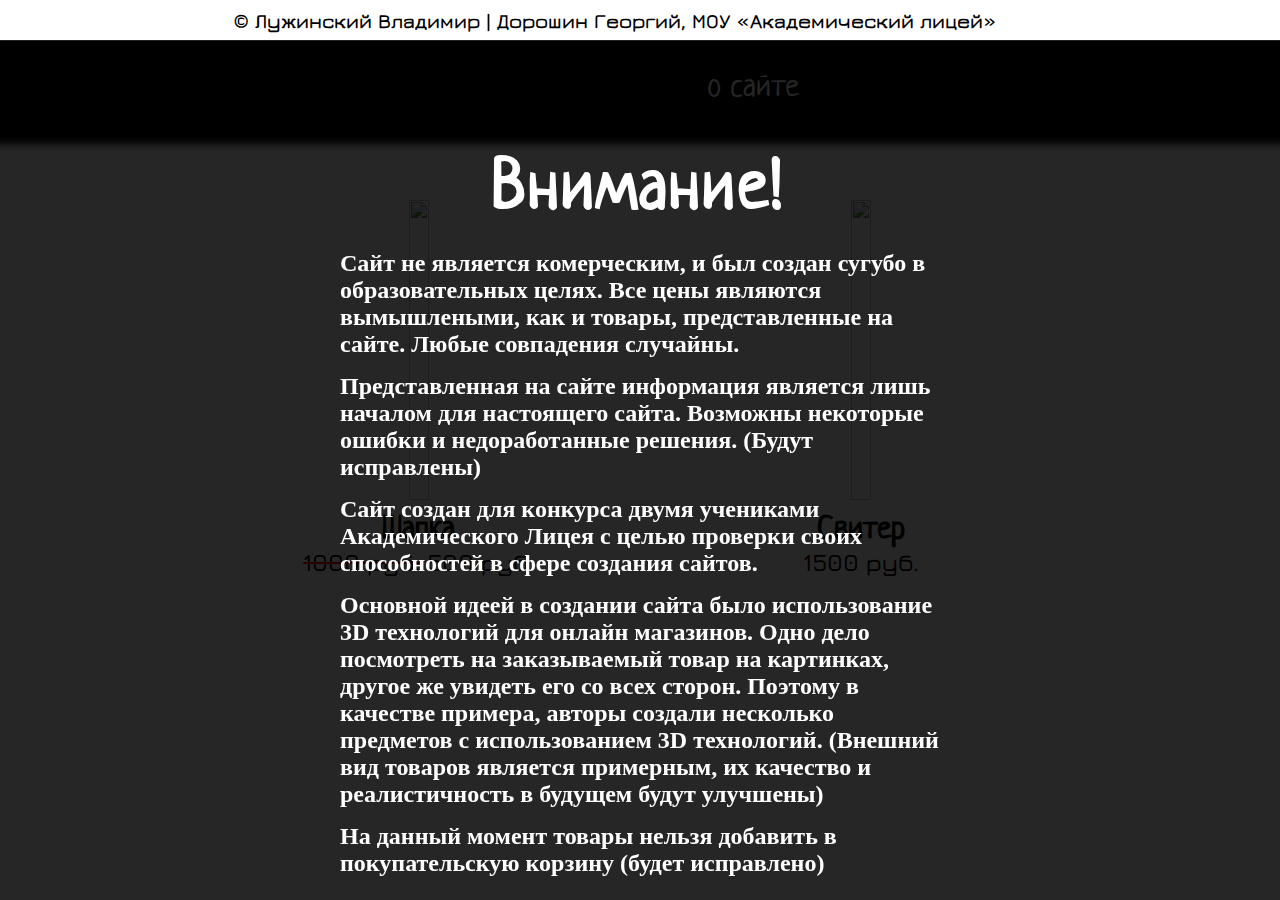
==== index.html @ 87cade0b "Add files via upload" ====
<!DOCTYPE html>
<html lang="ru" id="html">
<head>
    <meta charset="UTF-8">
    <meta http-equiv="X-UA-Compatible" content="IE=edge">
    <meta name="viewport" content="width=device-width, initial-scale=1.0">

    <link rel="icon" href="Images/Icon.ico" type="image/x-icon">

    <link rel="preconnect" href="https://fonts.googleapis.com">
    <link rel="preconnect" href="https://fonts.gstatic.com" crossorigin>
    <link href="https://fonts.googleapis.com/css2?family=Neucha&display=swap" rel="stylesheet">
    <link href="https://fonts.googleapis.com/css2?family=Jura:wght@300&display=swap" rel="stylesheet">

    <link rel="stylesheet" href="style.css">

    <title>Vovursik - Shop</title>

    <script type ="module" src="main_page_script.js"></script>
</head>
<body id ="body" style="visibility: hidden"
onload="setTimeout ('document.body.style.visibility = \'visible\'', 2)">

<div class="information" id="information">
<div class="information_center">
    <div class="information_up">
        <h1>Внимание!</h1>
        <div class="form_inline">
            <button id="information_close_button"></button>
        </div> 
    </div>
<h2><p>Сайт не является комерческим, и был создан сугубо в образовательных целях. Все цены являются вымышлеными, как и товары, представленные на сайте. Любые совпадения случайны.</p>
    <p>Представленная на сайте информация является лишь началом для настоящего сайта. Возможны некоторые ошибки и недоработанные решения. (Будут исправлены)</p>
    <p>Сайт создан для конкурса двумя учениками Академического Лицея с целью проверки своих способностей в сфере создания сайтов.</p>
    <p>Основной идеей в создании сайта было использование 3D технологий для онлайн магазинов. Одно дело посмотреть на заказываемый товар на картинках, другое же увидеть его со всех сторон. Поэтому в качестве примера, авторы создали несколько предметов с использованием 3D технологий. (Внешний вид товаров является примерным, их качество и реалистичность в будущем будут улучшены)</p>
    <p>На данный момент товары нельзя добавить в покупательскую корзину (будет исправлено)</p></h2>
</div>
</div>

<!--Верхний хедер-->
<div class="header_up">
    <div class="header_up_left">
        <div class="form_inline">
            <button id="color_button"></button>
        </div>  
    </div>

    <div class="header_up_center">
            <h4>© Лужинский Владимир | Дорошин Георгий, МОУ «Академический лицей»</h4>
    </div>

    <div class="header_up_right">
        <div class="form_inline">
            <button id="help_button"></button>
        </div>  
        <form action="https://github.com/Vovursik" class="form_inline">
            <button id="github_button"></button>
        </form>         
    </div>
</div>

<!--Нижний хедер-->
<div class="header">
    <div class="header_center">
<form action="/index.html" id="form">
    <button id="Logo"></button>
</form>

    <div class="header_section">
            <a class="site_about" href="/about.html">  
                <span class="a">о сайте</span>
                <span class="b">﹝о сайте﹞</span>
            </a>
        </div>

        <div class="header_section">
            <div id="form">
                <button id="cart_button"></button>
            </div>
    </div>
</div>
</div> 

    <div class="container" id="products">
        <div class="row">

            <form action="/product_00.html" id="form">
                <button class="product_card">
                    <div class="product_image">
                        <div class="product_open"><h2><small>🔍︎</small> просмотр</h2></div>
                        <img src="images/products/Hat.png" width="454px" height="454px" alt=""></img>
                    </div>

                    <div class="product_info" id="product_info">
                        <h1>Шапка</h1>
                        <h2><del>1000 руб.</del> 500 руб.</h2>
                    </div>
                </button>
            </form>
            <form action="/product_01.html" id="form">
                <button class="product_card">
                    <div class="product_image">
                        <div class="product_open"><h2><small>🔍︎</small> просмотр</h2></div>
                        <img src="images/Strips.png" width="454px" height="454px" alt=""></img>
                    </div>

                    <div class="product_info" id="product_info">
                        <h1>Свитер</h1>
                        <h2>1500 руб.</h2>
                    </div>
                </button>
            </form>

        </div>
    </div>

</body>
</html>
---- style.css ----
* {
	margin: 0;
	padding: 0;
}

body {
    height: 100%;
    margin: 0;
	background: url(images/Background1.png) repeat;
	background-attachment: fixed;
	background-color: white;
    background-size: cover;
}

#product_id {
	display: none;
}

#cart_button {
	all: unset;
	width: 45px;
	height: 45px;
	background: url(images/shopping_cart.png) no-repeat center;
	background-size: auto 80%;
	margin-top: 10px;
}

#cart_button:hover {
    cursor: not-allowed;
    }

#Logo {
	all: unset;
	display: inline-block;
	background: url(images/Logo.png) no-repeat center;
	background-size: auto 90%;
	width: 270px;
	height: 100%;
	margin-top: 7px;
	}
	
#Logo:hover {
	cursor: pointer;
	}

#github_button {
	all: unset;
	width: 40px;
	height: 40px;
	background: url(images/github.png) no-repeat center;
	background-size: auto 80%;
}

#github_button:hover {
	cursor: pointer;
	opacity: .7;
	}

#help_button {
	all: unset;
	width: 40px;
	height: 40px;
	background: url(images/outline_help.png) no-repeat center;
	background-size: auto 95%;
}

#help_button:hover {
	cursor: help;
	opacity: .7;
	}

#color_button {
		all: unset;
		width: 40px;
		height: 40px;
		background: url(images/outline_invert_white.png) no-repeat center;
		background-size: auto 80%;
	}
	
#color_button:hover {
		cursor: pointer;
		opacity: .7;
	}

form {
		all: unset;
		align-content: center;
		align-items: center;
		text-align: center;
		height: 100%;
}

.form_inline {
	display: inline-block;
	align-content: center;
	align-items: center;
	text-align: center;
	height: 100%;
}

canvas {
    display: block;
	margin: 0 auto;
	animation: show 1s;
	/*border: dashed 3px gainsboro;*/
}

@keyframes show {
	from {opacity: 0;} to {opacity: 1;}
	}

canvas:hover {
    cursor: grab;
}

canvas:active {
    cursor: grabbing;
}


.header_up {
	position: fixed;
	top: 0;
	display: flex;
	align-content: center;
	text-align: center;
	width: 100%;
	height: 40px;
	align-items: center;
	background-color: rgb(255, 255, 255);
	border-bottom: solid 1px gainsboro;
    z-index: 11;
}

.header_up_left {
	align-content: left;
	text-align: left;
	width: 50px;
	min-width: 50px;
	height: 100%;
	align-items: left;	
}

.header_up_center {
	overflow-x:hidden;
	display: flex;
	align-content: center;
	text-align: center;
	width: 100%;
	height: 100%;
	align-items: center;
}

.header_up_center h4 {
	flex-shrink: 0;
	font-family: 'Jura', sans-serif;
	font-weight: 700;
	font-size: 20px;	
	margin: 0 auto;
}

.header_up_right {
	align-content: right;
	text-align: right;
	width: 100px;
	min-width: 100px;
	height: 100%;
	align-items: right;	
}

.header_center {
	display: flex;
	align-items: center;
	text-align: center;
	justify-content: space-between;
	right: 0px;
    z-index: 999;
	height: 100%;
	width: 30em;
	margin: 0 auto;
}

.header {
	align-items: center;
	text-align: center;
	width: 100%;
	height: 80px;
	align-items:center;
	right: 0px;
	margin-top: 40px;
	background-color: rgba(0, 0, 0, 1);
	box-shadow: 0em 1em .5em .5em rgba(0, 0, 0, 1);
    z-index: 10;
}

.information {
	visibility: hidden;
	position: fixed;
	height: 100%;
	width: 100%;
	color: white;
	background-color: rgba(0, 0, 0, 0.85);
	text-align: center;
	align-items: center;
	align-content: center;
	z-index: 20;
}

.information_center {
	max-width: 600px;
	margin: auto;
}

.information h2 {
	text-align: left;
}

.information h2 p {
	margin-bottom: 15px;
}

.information h1 {
	letter-spacing: 2px;
	display: inline-block;
	font-family: 'Neucha', cursive;
	font-weight: 700;
	font-size: 70px;
}

.information_up {
	margin-top: 50px;
	margin-bottom: 20px;
}

#information_close_button {
	all: unset;
	margin-top: -65px;
	position: absolute;
	width: 80px;
	height: 80px;
	background: url(images/outline_close.png) no-repeat center;
	background-size: auto 100%;
}

#information_close_button:hover {
	cursor: pointer;
	opacity: .7;
}

.header_section {
	display: inline-block;
	align-content: center;
	align-items: center;
	text-align: center;
	top: 0;
	left: 0;
	font-family: 'Neucha', cursive;
	font-weight: 400;
	font-size: 32px;
	margin-top: 10px;
}

.product {
	display: flex;
	margin-top: 80px;
	width: 100%;
}

#model {
    justify-content: center;
    align-items: center;
	display: inline-block;
	width: 50%;
}

.helper {
	text-align: center;
	color: black;
	width: 100%;
	height: 0px;
	font-family: 'Neucha', cursive;
	font-weight: 400;
	font-size:max(0.5em, min(2vh, calc(100vw * 2 / 75)));
}

.sale {
	text-align: center;
	display: inline-block;
	width: 50%;
}

.sale_name {
	position: relative;
	text-align: center;
	align-items: center;
	height: 12vw;
	background: url(images/Moving.png) no-repeat center ;
	background-size: contain;
	color: whitesmoke;
	margin: 0 auto;
	margin-top: 6vw;
	margin-bottom: 6vw;
}

.sale_text {
	padding-top: 2.6vw;
	position: absolute;
	top: 0;
	right: 0;
	bottom: 0;
	left: 0;
	margin: auto;
}

.add_to_cart_text {
	position: absolute;
	width: 100%;
	top: 45%;
	left: 50%;
	transform: translate(-50%, -50%);
}

#cart_button_dark {
	all: unset;
	display: inline;
	position: relative;
	text-align: center;
	width: 28vw;
	height: 4vw;
	margin: 0 auto;
	border: solid 3px black;
	color: black;
}

#cart_button_dark:hover {
	cursor: not-allowed;
	border: solid 3px rgb(250, 40, 40);
	color: rgb(250, 40, 40);
	}

#cart_button_light {
	all: unset;
	display: none;
	position: relative;
	text-align: center;
	width: 28vw;
	height: 4vw;
	margin: 0 auto;
	border: solid 2px gainsboro;
	color: gainsboro;
}

#cart_button_light:hover {
	cursor: not-allowed;
	border: solid 2px rgb(250, 40, 40);
	color: rgb(250, 40, 40);
	}

#products {
	margin: 0 auto;
	margin-top: 80px;
	width: 90%;
}

.product_image {
	position: relative;
	display: flex;
	justify-content: center;
	text-align: center;
	align-items: center;
	margin: 0 auto;
}

.product_image img {
	height: 300px;
	width: auto;
	object-fit: cover;
}

.product_info {
	color: black;
	text-align: center;
	align-items: center;
	align-content: center;
	margin-top: 2%;
	/*border-radius: 10px;
	border: solid 2px;*/
}

.product_open {
	position: absolute;
	display: flex;
	visibility: hidden;
	justify-content: center;
	text-align: center;
	align-items: center;
	height: 50px;
	width: 100%;
	color: whitesmoke;
	background-color: black;
	opacity: 0.75;
	flex-shrink: 0;
}

.product_open h2 {
	position: absolute;
	flex-shrink: 0;
	font-family: 'Neucha', cursive;
	font-weight: 700;
	padding-bottom: 2px;
}

.product_card {
	all: unset;
	display: inline-block;
	width: 300px;
	margin: auto 6%;
	margin-bottom: 2%;
}

.product_card:hover {
	cursor: pointer;
}

.product_card:hover .product_info {
	text-decoration: underline;
}

.product_card:hover .product_open {
	visibility: visible;
}

.row {
	text-align: center;
	align-content: center;
}

.creators {
	width: 500px;
	margin: 0 auto;
	margin-top: 80px;
	margin-bottom: 20px;
	text-align: center;
	align-items: center;
}

.making h1 {
	font-family: 'Jura', cursive;
	font-weight: 800;
	font-size: 50px;
	letter-spacing: 4px;
	color: rgb(250, 40, 40);
	padding-bottom: 15px;
	margin-bottom: 20px;
	border-bottom: solid 2px;
}

.making h2 {
	font-family: 'Neucha', cursive;
	font-weight: 600;
	font-size: 20px;
	letter-spacing: 1px;
	color: black;
}

.making h2 p {
	margin-bottom: 10px;
}

.site_about {
	color: whitesmoke;
	text-decoration: none;
}

.site_about:hover .a {
	display: none;
  }
  .site_about .b {
	display: none;
	color: rgb(250, 40, 40);
  }
  .site_about:hover .b {
	display: inline;
  }

del {
	text-decoration: line-through;
	text-decoration-color: red;
}

.product_info h1 {
	font-family: 'Neucha', cursive;
	font-weight: 700;	
}

.product_info h2 {
	font-family: 'Jura', sans-serif;
	font-weight: 600;	
	margin-bottom: 10px;
}

.sale_text h2 {
	font-family: 'Neucha', cursive;
	font-weight: 700;
    font-size: 3.2vw;
    line-height: 3.2vw;
	margin-bottom: 1vw;
}

.sale_text h3 {
	font-family: 'Jura', sans-serif;
	font-weight: 400;
    font-size: 2.2vw;
    line-height: 2.2vw;
}

.add_to_cart_text h4 {
	font-family: 'Jura', sans-serif;
	font-weight: 600;
    font-size: 1.9vw;
    line-height: 1.9vw;
}
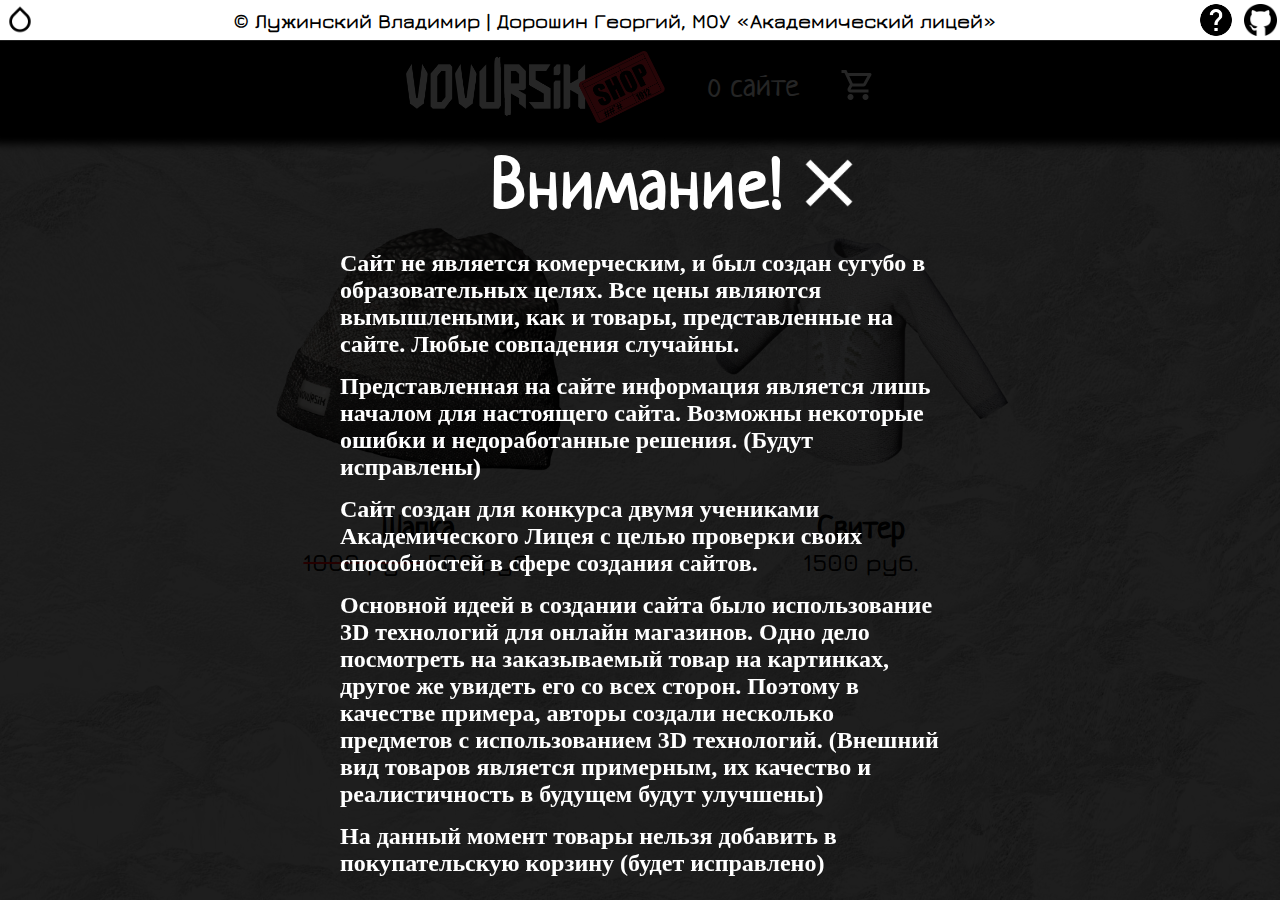
==== commit 435d207b: "Update index.html" ====
--- a/index.html
+++ b/index.html
@@ -101,7 +101,7 @@
                 <button class="product_card">
                     <div class="product_image">
                         <div class="product_open"><h2><small>🔍︎</small> просмотр</h2></div>
-                        <img src="images/Strips.png" width="454px" height="454px" alt=""></img>
+                        <img src="images/products/Sweater.png" width="454px" height="454px" alt=""></img>
                     </div>
 
                     <div class="product_info" id="product_info">
@@ -115,4 +115,4 @@
     </div>
 
 </body>
-</html>+</html>
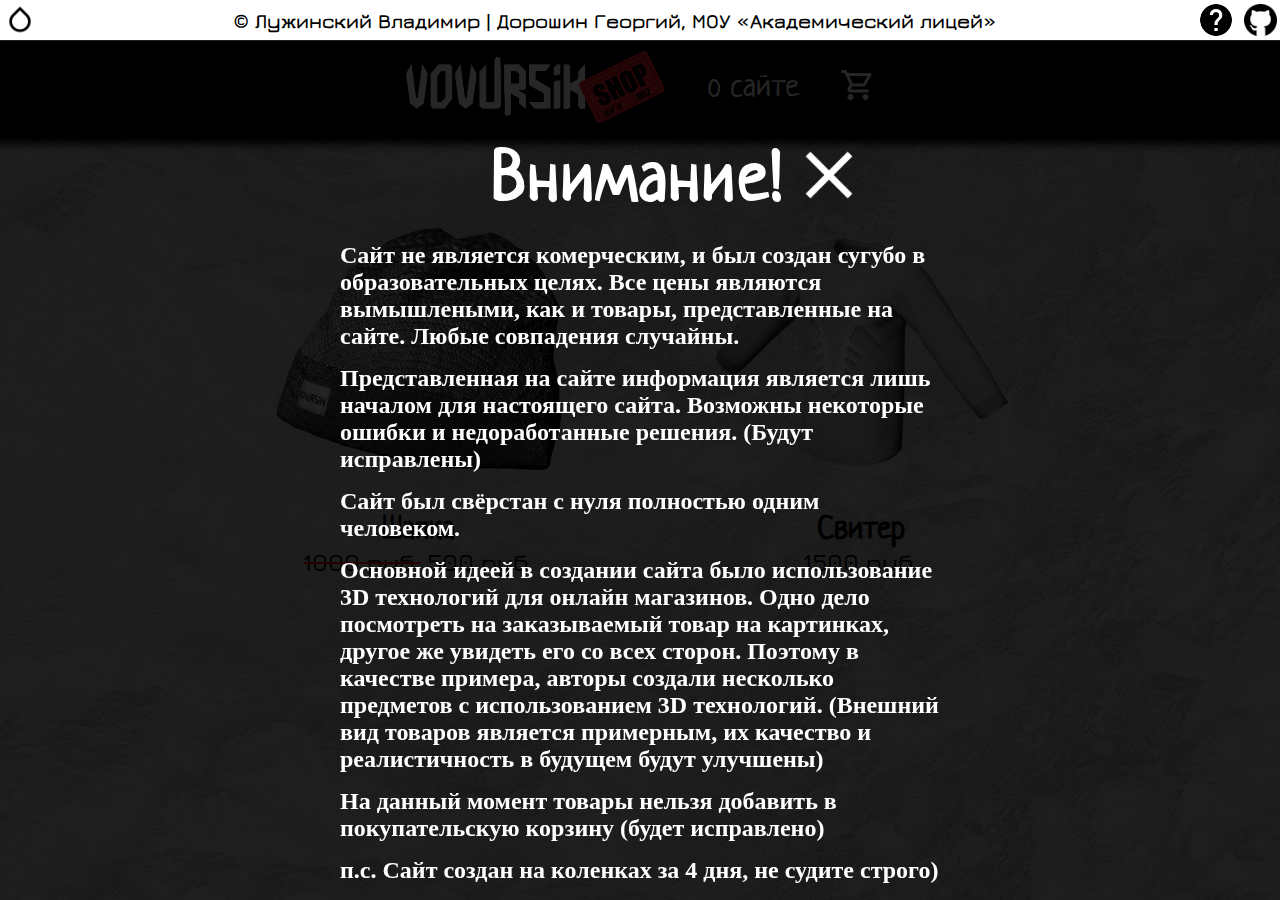
==== commit e08423c4: "Add files via upload" ====
--- a/index.html
+++ b/index.html
@@ -16,7 +16,8 @@
 
     <title>Vovursik - Shop</title>
 
-    <script type ="module" src="main_page_script.js"></script>
+    <script type ="module" src="theme_changer.js"></script>
+    <script type ="module" src="information.js"></script>
 </head>
 <body id ="body" style="visibility: hidden"
 onload="setTimeout ('document.body.style.visibility = \'visible\'', 2)">
@@ -31,9 +32,10 @@
     </div>
 <h2><p>Сайт не является комерческим, и был создан сугубо в образовательных целях. Все цены являются вымышлеными, как и товары, представленные на сайте. Любые совпадения случайны.</p>
     <p>Представленная на сайте информация является лишь началом для настоящего сайта. Возможны некоторые ошибки и недоработанные решения. (Будут исправлены)</p>
-    <p>Сайт создан для конкурса двумя учениками Академического Лицея с целью проверки своих способностей в сфере создания сайтов.</p>
+    <p>Сайт был свёрстан с нуля полностью одним человеком.</p>
     <p>Основной идеей в создании сайта было использование 3D технологий для онлайн магазинов. Одно дело посмотреть на заказываемый товар на картинках, другое же увидеть его со всех сторон. Поэтому в качестве примера, авторы создали несколько предметов с использованием 3D технологий. (Внешний вид товаров является примерным, их качество и реалистичность в будущем будут улучшены)</p>
-    <p>На данный момент товары нельзя добавить в покупательскую корзину (будет исправлено)</p></h2>
+    <p>На данный момент товары нельзя добавить в покупательскую корзину (будет исправлено)</p>
+    <p>п.с. Сайт создан на коленках за 4 дня, не судите строго)</p></h2>
 </div>
 </div>
 
@@ -115,4 +117,4 @@
     </div>
 
 </body>
-</html>
+</html>--- a/style.css
+++ b/style.css
@@ -124,7 +124,7 @@
 	display: flex;
 	align-content: center;
 	text-align: center;
-	width: 100%;
+	width: 100vw;
 	height: 40px;
 	align-items: center;
 	background-color: rgb(255, 255, 255);
@@ -267,10 +267,41 @@
 }
 
 #model {
+	position: relative;
     justify-content: center;
     align-items: center;
 	display: inline-block;
 	width: 50%;
+}
+
+.loading {
+	position: absolute;
+	display: flex;
+	text-align: center;
+	align-items: center;
+	align-content: center;
+	justify-content: center;
+	width: 100%;
+	height: 100%;
+}
+
+.loading_image {
+	position: relative;
+	width: 150px;
+	height: 150px;
+	background: url(images/outline_cached.png) no-repeat center;
+	background-size: auto 100%;
+	transition: all;
+	animation-name: load_rotate;
+	animation-duration: 1.5s;
+	animation-timing-function: linear;
+	animation-iteration-count: infinite;
+}
+
+@keyframes load_rotate {
+	100%{
+		transform: rotate(-360deg);
+	}
 }
 
 .helper {
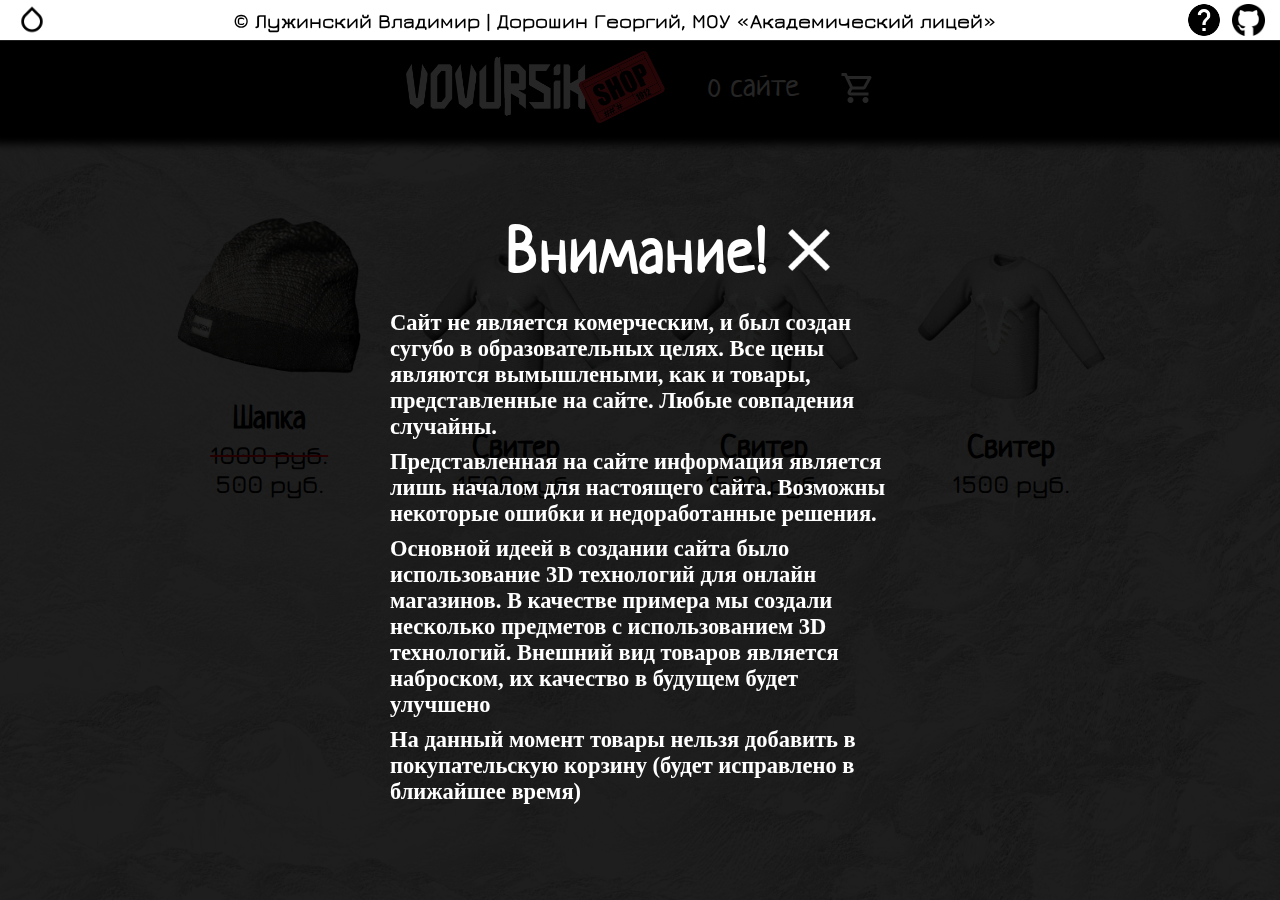
==== commit 0c51c697: "Add files via upload" ====
--- a/index.html
+++ b/index.html
@@ -12,7 +12,8 @@
     <link href="https://fonts.googleapis.com/css2?family=Neucha&display=swap" rel="stylesheet">
     <link href="https://fonts.googleapis.com/css2?family=Jura:wght@300&display=swap" rel="stylesheet">
 
-    <link rel="stylesheet" href="style.css">
+    <link rel="stylesheet" href="style.css" type="text/css">
+    <link rel="stylesheet" href="media-querise.css" type="text/css">
 
     <title>Vovursik - Shop</title>
 
@@ -31,11 +32,9 @@
         </div> 
     </div>
 <h2><p>Сайт не является комерческим, и был создан сугубо в образовательных целях. Все цены являются вымышлеными, как и товары, представленные на сайте. Любые совпадения случайны.</p>
-    <p>Представленная на сайте информация является лишь началом для настоящего сайта. Возможны некоторые ошибки и недоработанные решения. (Будут исправлены)</p>
-    <p>Сайт был свёрстан с нуля полностью одним человеком.</p>
-    <p>Основной идеей в создании сайта было использование 3D технологий для онлайн магазинов. Одно дело посмотреть на заказываемый товар на картинках, другое же увидеть его со всех сторон. Поэтому в качестве примера, авторы создали несколько предметов с использованием 3D технологий. (Внешний вид товаров является примерным, их качество и реалистичность в будущем будут улучшены)</p>
-    <p>На данный момент товары нельзя добавить в покупательскую корзину (будет исправлено)</p>
-    <p>п.с. Сайт создан на коленках за 4 дня, не судите строго)</p></h2>
+    <p>Представленная на сайте информация является лишь началом для настоящего сайта. Возможны некоторые ошибки и недоработанные решения.</p>
+    <p>Основной идеей в создании сайта было использование 3D технологий для онлайн магазинов. В качестве примера мы создали несколько предметов с использованием 3D технологий. Внешний вид товаров является наброском, их качество в будущем будет улучшено</p>
+    <p>На данный момент товары нельзя добавить в покупательскую корзину (будет исправлено в ближайшее время)</p></h2>
 </div>
 </div>
 
@@ -64,7 +63,7 @@
 <!--Нижний хедер-->
 <div class="header">
     <div class="header_center">
-<form action="/index.html" id="form">
+<form action="/index.html">
     <button id="Logo"></button>
 </form>
 
@@ -76,7 +75,7 @@
         </div>
 
         <div class="header_section">
-            <div id="form">
+            <div>
                 <button id="cart_button"></button>
             </div>
     </div>
@@ -95,7 +94,33 @@
 
                     <div class="product_info" id="product_info">
                         <h1>Шапка</h1>
-                        <h2><del>1000 руб.</del> 500 руб.</h2>
+                        <h2><del>1000&nbsp;руб.</del> 500&nbsp;руб.</h2>
+                    </div>
+                </button>
+            </form>
+            <form action="/product_01.html" id="form">
+                <button class="product_card">
+                    <div class="product_image">
+                        <div class="product_open"><h2><small>🔍︎</small> просмотр</h2></div>
+                        <img src="images/products/Sweater.png" width="454px" height="454px" alt=""></img>
+                    </div>
+
+                    <div class="product_info" id="product_info">
+                        <h1>Свитер</h1>
+                        <h2>1500 руб.</h2>
+                    </div>
+                </button>
+            </form>
+            <form action="/product_01.html" id="form">
+                <button class="product_card">
+                    <div class="product_image">
+                        <div class="product_open"><h2><small>🔍︎</small> просмотр</h2></div>
+                        <img src="images/products/Sweater.png" width="454px" height="454px" alt=""></img>
+                    </div>
+
+                    <div class="product_info" id="product_info">
+                        <h1>Свитер</h1>
+                        <h2>1500 руб.</h2>
                     </div>
                 </button>
             </form>
--- a/style.css
+++ b/style.css
@@ -120,15 +120,16 @@
 
 .header_up {
 	position: fixed;
-	top: 0;
-	display: flex;
-	align-content: center;
-	text-align: center;
-	width: 100vw;
+	display: flex;
+	width: 100%;
 	height: 40px;
-	align-items: center;
 	background-color: rgb(255, 255, 255);
 	border-bottom: solid 1px gainsboro;
+	top: 0;
+	text-align: center;
+	align-items: center;
+	align-content: center;
+	justify-content: center;
     z-index: 11;
 }
 
@@ -139,16 +140,20 @@
 	min-width: 50px;
 	height: 100%;
 	align-items: left;	
+	margin-left: 12px;
 }
 
 .header_up_center {
 	overflow-x:hidden;
-	display: flex;
-	align-content: center;
-	text-align: center;
-	width: 100%;
-	height: 100%;
-	align-items: center;
+	position: relative;
+	display: flex;
+	align-content: center;
+	text-align: center;
+	width: 100%;
+	height: 100%;
+	align-items: center;
+	right: 0;
+	left: 0;
 }
 
 .header_up_center h4 {
@@ -165,7 +170,9 @@
 	width: 100px;
 	min-width: 100px;
 	height: 100%;
-	align-items: right;	
+	align-items: right;
+	margin: 0 0 0 auto;
+	margin-right: 12px;
 }
 
 .header_center {
@@ -176,7 +183,8 @@
 	right: 0px;
     z-index: 999;
 	height: 100%;
-	width: 30em;
+	max-width: 30em;
+	width: auto;
 	margin: 0 auto;
 }
 
@@ -184,6 +192,7 @@
 	align-items: center;
 	text-align: center;
 	width: 100%;
+	max-height: 80px;
 	height: 80px;
 	align-items:center;
 	right: 0px;
@@ -207,37 +216,38 @@
 }
 
 .information_center {
-	max-width: 600px;
+	max-width: 500px;
 	margin: auto;
 }
 
 .information h2 {
 	text-align: left;
+	font-size: 2.5vh;
 }
 
 .information h2 p {
-	margin-bottom: 15px;
+	margin-bottom: 1vh;
 }
 
 .information h1 {
-	letter-spacing: 2px;
+	letter-spacing: 0.2vh;
 	display: inline-block;
 	font-family: 'Neucha', cursive;
 	font-weight: 700;
-	font-size: 70px;
+	font-size: 7vh;
 }
 
 .information_up {
-	margin-top: 50px;
-	margin-bottom: 20px;
+	margin-top: 5vh;
+	margin-bottom: 2vh;
 }
 
 #information_close_button {
 	all: unset;
-	margin-top: -65px;
+	margin-top: -6.5vh;
 	position: absolute;
-	width: 80px;
-	height: 80px;
+	width: 8vh;
+	height: 8vh;
 	background: url(images/outline_close.png) no-repeat center;
 	background-size: auto 100%;
 }
@@ -254,16 +264,15 @@
 	text-align: center;
 	top: 0;
 	left: 0;
-	font-family: 'Neucha', cursive;
-	font-weight: 400;
-	font-size: 32px;
 	margin-top: 10px;
 }
 
 .product {
 	display: flex;
+	margin: 0 auto;
 	margin-top: 80px;
 	width: 100%;
+	max-width: 1800px;
 }
 
 #model {
@@ -311,7 +320,21 @@
 	height: 0px;
 	font-family: 'Neucha', cursive;
 	font-weight: 400;
-	font-size:max(0.5em, min(2vh, calc(100vw * 2 / 75)));
+	font-size:1.5vw;
+}
+
+#helper_click {
+	width: 5vw; 
+	height: 5vw;
+	max-width: 70px;
+	max-height: 70px;
+}
+
+#helper_scroll {
+	width: 5vw; 
+	height: 5vw;
+	max-width: 70px;
+	max-height: 70px;
 }
 
 .sale {
@@ -325,6 +348,8 @@
 	text-align: center;
 	align-items: center;
 	height: 12vw;
+	width: auto;
+	max-height: 231px;
 	background: url(images/Moving.png) no-repeat center ;
 	background-size: contain;
 	color: whitesmoke;
@@ -340,7 +365,26 @@
 	right: 0;
 	bottom: 0;
 	left: 0;
-	margin: auto;
+	margin: 0 auto;
+}
+
+.sale_text h2 {
+	all: unset;
+	display: block;
+	font-family: 'Neucha', cursive;
+	font-weight: 700;
+    font-size: 3.2vw;
+    line-height: 3.2vw;
+	margin-bottom: 1vw;
+}
+
+.sale_text h3 {
+	all: unset;
+	display: block;
+	font-family: 'Jura', sans-serif;
+	font-weight: 400;
+    font-size: 2.2vw;
+    line-height: 2.2vw;
 }
 
 .add_to_cart_text {
@@ -349,6 +393,13 @@
 	top: 45%;
 	left: 50%;
 	transform: translate(-50%, -50%);
+}
+
+.add_to_cart_text h4 {
+	font-family: 'Jura', sans-serif;
+	font-weight: 600;
+    font-size: 1.9vw;
+    line-height: 1.9vw;
 }
 
 #cart_button_dark {
@@ -390,7 +441,8 @@
 #products {
 	margin: 0 auto;
 	margin-top: 80px;
-	width: 90%;
+	width: auto;
+	max-width: 1400px;
 }
 
 .product_image {
@@ -403,8 +455,8 @@
 }
 
 .product_image img {
-	height: 300px;
-	width: auto;
+	height: auto;
+	width: 15vw;
 	object-fit: cover;
 }
 
@@ -418,6 +470,19 @@
 	border: solid 2px;*/
 }
 
+.product_info h1 {
+	font-family: 'Neucha', cursive;
+	font-weight: 700;	
+}
+
+.product_info h2 {
+	font-family: 'Jura', sans-serif;
+	font-weight: 600;	
+	font-size: 25px;
+	margin-top: 2px;
+	margin-bottom: 10px;
+}
+
 .product_open {
 	position: absolute;
 	display: flex;
@@ -425,7 +490,7 @@
 	justify-content: center;
 	text-align: center;
 	align-items: center;
-	height: 50px;
+	height: 45px;
 	width: 100%;
 	color: whitesmoke;
 	background-color: black;
@@ -444,8 +509,8 @@
 .product_card {
 	all: unset;
 	display: inline-block;
-	width: 300px;
-	margin: auto 6%;
+	width: 15vw;
+	margin: auto 2%;
 	margin-bottom: 2%;
 }
 
@@ -500,6 +565,9 @@
 
 .site_about {
 	color: whitesmoke;
+	font-family: 'Neucha', cursive;
+	font-weight: 400;
+	font-size: 32px;
 	text-decoration: none;
 }
 
@@ -517,37 +585,4 @@
 del {
 	text-decoration: line-through;
 	text-decoration-color: red;
-}
-
-.product_info h1 {
-	font-family: 'Neucha', cursive;
-	font-weight: 700;	
-}
-
-.product_info h2 {
-	font-family: 'Jura', sans-serif;
-	font-weight: 600;	
-	margin-bottom: 10px;
-}
-
-.sale_text h2 {
-	font-family: 'Neucha', cursive;
-	font-weight: 700;
-    font-size: 3.2vw;
-    line-height: 3.2vw;
-	margin-bottom: 1vw;
-}
-
-.sale_text h3 {
-	font-family: 'Jura', sans-serif;
-	font-weight: 400;
-    font-size: 2.2vw;
-    line-height: 2.2vw;
-}
-
-.add_to_cart_text h4 {
-	font-family: 'Jura', sans-serif;
-	font-weight: 600;
-    font-size: 1.9vw;
-    line-height: 1.9vw;
 }--- a/media-querise.css
+++ b/media-querise.css
@@ -0,0 +1,159 @@
+@media only screen and (max-width: 768px) {
+    .product_card {
+        width: 40vw;
+    }
+
+    .product_image img {
+        width: 40vw;
+    }
+    .helper {
+        font-size:4vw;
+    }
+    #helper_click {
+        width: 10vw; 
+        height: 10vw;
+    }
+    
+    #helper_scroll {
+        width: 10vw; 
+        height: 10vw;
+    }
+    .sale_name {
+        height: 31vw;
+        margin-top: 6vw;
+        margin-bottom: 6vw;
+    }
+    .sale_text {
+        padding-top: 6.8vw;
+    }
+    .sale_text h2 {
+        font-size: 8.7vw;
+        line-height: 8.7vw;
+        margin-bottom: 2.6vw;
+    }
+    .sale_text h3 {
+        font-size: 5.8vw;
+        line-height: 5.8vw;
+    }
+    #cart_button_light {
+        width: 72.5vw;
+        height: 10.4vw;
+    }
+    #cart_button_dark {
+        width: 72.5vw;
+        height: 10.4vw;
+    }
+    .add_to_cart_text h4 {
+        font-size: 4.9vw;
+        line-height: 4.9vw;
+    }
+}
+
+@media only screen and (max-width: 600px) {   
+    .creators {
+        width: 83vw;
+    }
+    
+    .making h1 {
+        font-size: 8.3vw;
+        letter-spacing: 0.6vw;
+        padding-bottom: 2.7vw;
+        margin-bottom: 3.4vw;
+    }
+    
+    .making h2 {
+        font-size: 3.4vw;
+        letter-spacing: 0.16vw;
+    }
+    
+    .making h2 p {
+        margin-bottom: 1.7vw;
+    }
+
+
+
+    .information h2 {
+        text-align: left;
+        font-size: 4vw;
+    }
+    
+    .information h2 p {
+        margin-bottom: 2vw;
+    }
+    
+    .information h1 {
+        letter-spacing: 0.5vw;
+        display: inline-block;
+        font-family: 'Neucha', cursive;
+        font-weight: 700;
+        font-size: 12.6vw;
+    }
+    
+    .information_up {
+        margin-top: 9vw;
+        margin-bottom: 3.9vw;
+    }
+    
+    #information_close_button {
+        all: unset;
+        margin-top: -11.7vw;
+        position: absolute;
+        width: 14vw;
+        height: 14vw;
+        background: url(images/outline_close.png) no-repeat center;
+        background-size: auto 100%;
+    }
+}
+
+@media only screen and (max-width: 500px) {
+    #cart_button {
+        width: 9vw;
+        height: 9vw;
+    }
+    .header {
+        height: 15.7vw;  
+    }
+    #Logo {
+        width: 55vw;
+        }
+    .site_about {
+            font-size: 6.5vw;
+        }    
+}
+
+/*  MIN  */
+
+@media only screen and (min-width: 1920px) {
+    .helper {
+        font-size:28px;
+    }
+    .sale_name {
+        height: 234px;
+        margin-top: 115px;
+        margin-bottom: 115px;
+    }
+    .sale_text {
+        padding-top: 50px;
+    }
+    .sale_text h2 {
+        font-size: 63px;
+        line-height: 63px;
+        margin-bottom: 19px;
+    }
+    .sale_text h3 {
+        font-size: 42.5px;
+        line-height: 42.5px;
+    }
+    #cart_button_light {
+        width: 541.5px;
+        height: 77px;
+    }
+    #cart_button_dark {
+        width: 541.5px;
+        height: 77px;
+    }
+    .add_to_cart_text h4 {
+        font-size: 36.5px;
+        line-height: 36.5px;
+    }
+}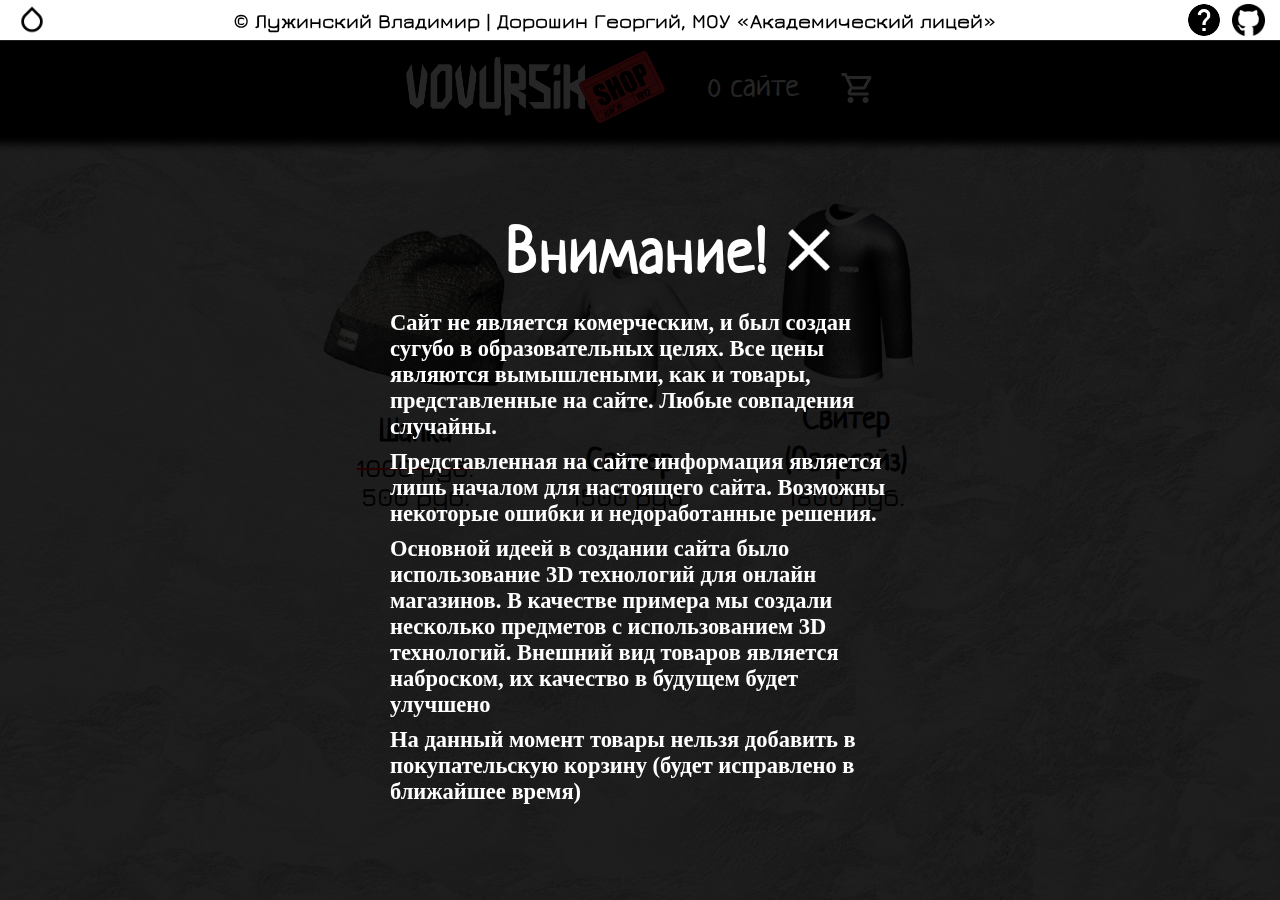
==== commit 34ace57b: "Add files via upload" ====
--- a/index.html
+++ b/index.html
@@ -98,11 +98,11 @@
                     </div>
                 </button>
             </form>
-            <form action="/product_01.html" id="form">
+            <form action="/product_02.html" id="form">
                 <button class="product_card">
                     <div class="product_image">
                         <div class="product_open"><h2><small>🔍︎</small> просмотр</h2></div>
-                        <img src="images/products/Sweater.png" width="454px" height="454px" alt=""></img>
+                        <img src="images/products/Sweater2.png" width="454px" height="454px" alt=""></img>
                     </div>
 
                     <div class="product_info" id="product_info">
@@ -119,21 +119,8 @@
                     </div>
 
                     <div class="product_info" id="product_info">
-                        <h1>Свитер</h1>
-                        <h2>1500 руб.</h2>
-                    </div>
-                </button>
-            </form>
-            <form action="/product_01.html" id="form">
-                <button class="product_card">
-                    <div class="product_image">
-                        <div class="product_open"><h2><small>🔍︎</small> просмотр</h2></div>
-                        <img src="images/products/Sweater.png" width="454px" height="454px" alt=""></img>
-                    </div>
-
-                    <div class="product_info" id="product_info">
-                        <h1>Свитер</h1>
-                        <h2>1500 руб.</h2>
+                        <h1>Свитер (Оверсайз)</h1>
+                        <h2>1800 руб.</h2>
                     </div>
                 </button>
             </form>
--- a/style.css
+++ b/style.css
@@ -442,7 +442,7 @@
 	margin: 0 auto;
 	margin-top: 80px;
 	width: auto;
-	max-width: 1400px;
+	max-width: 1700px;
 }
 
 .product_image {
@@ -457,6 +457,7 @@
 .product_image img {
 	height: auto;
 	width: 15vw;
+	max-width: 288px;
 	object-fit: cover;
 }
 
@@ -510,8 +511,9 @@
 	all: unset;
 	display: inline-block;
 	width: 15vw;
-	margin: auto 2%;
-	margin-bottom: 2%;
+	max-width: 348px;
+	margin-right: 1.5vw;
+	margin-bottom: 1.5vw;
 }
 
 .product_card:hover {
--- a/media-querise.css
+++ b/media-querise.css
@@ -156,4 +156,8 @@
         font-size: 36.5px;
         line-height: 36.5px;
     }
+    .product_card {
+        margin: auto 15px;
+        margin-bottom: 28px;
+    }
 }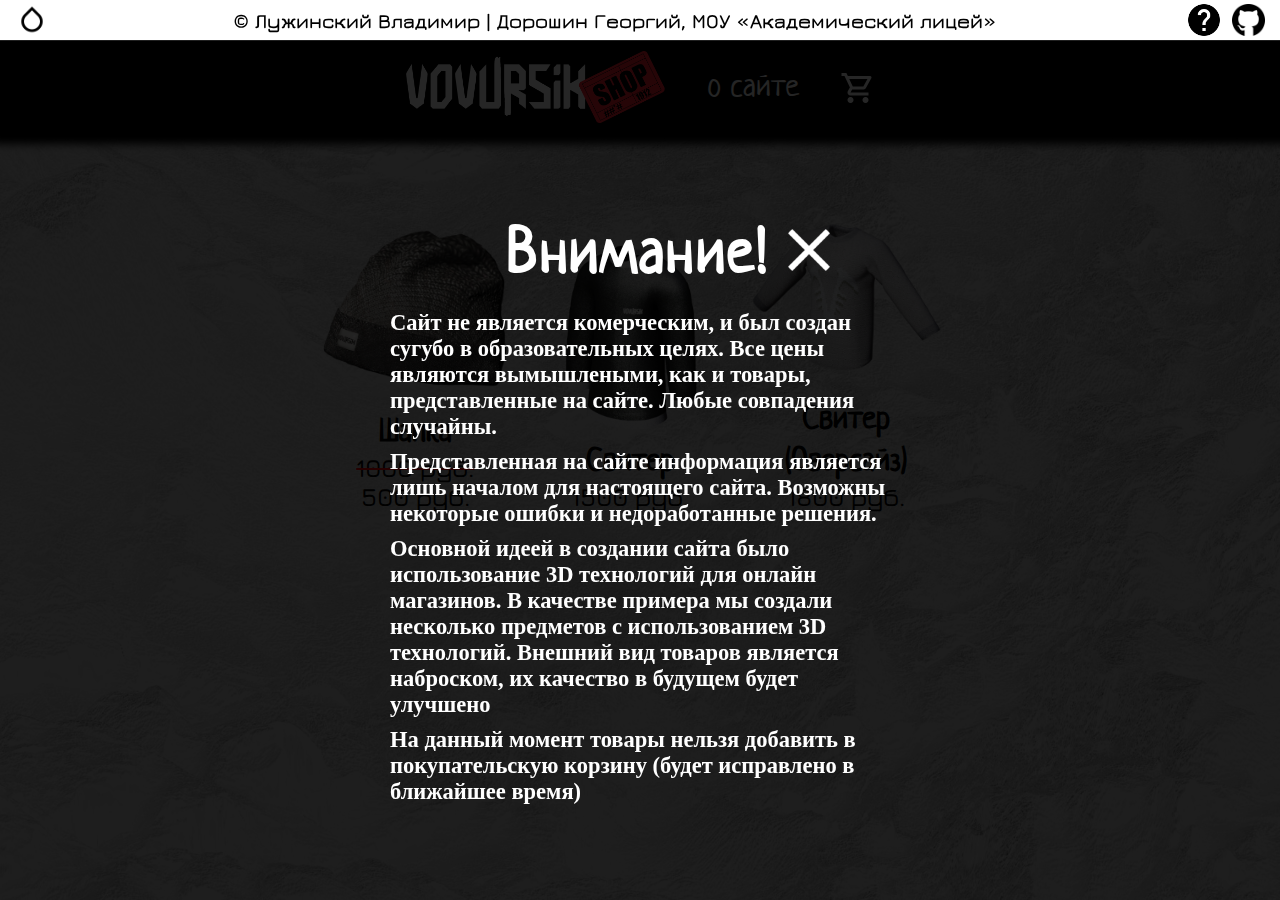
==== commit f9527097: "Add files via upload" ====
--- a/index.html
+++ b/index.html
@@ -5,7 +5,7 @@
     <meta http-equiv="X-UA-Compatible" content="IE=edge">
     <meta name="viewport" content="width=device-width, initial-scale=1.0">
 
-    <link rel="icon" href="Images/Icon.ico" type="image/x-icon">
+    <link rel="icon" href="images/Icon.png" type="image/x-icon">
 
     <link rel="preconnect" href="https://fonts.googleapis.com">
     <link rel="preconnect" href="https://fonts.gstatic.com" crossorigin>
@@ -75,12 +75,12 @@
         </div>
 
         <div class="header_section">
-            <div>
+            <form action="/cart.html">
                 <button id="cart_button"></button>
-            </div>
+            </form>
     </div>
 </div>
-</div> 
+</div>  
 
     <div class="container" id="products">
         <div class="row">
@@ -98,11 +98,11 @@
                     </div>
                 </button>
             </form>
-            <form action="/product_02.html" id="form">
+            <form action="/product_01.html" id="form">
                 <button class="product_card">
                     <div class="product_image">
                         <div class="product_open"><h2><small>🔍︎</small> просмотр</h2></div>
-                        <img src="images/products/Sweater2.png" width="454px" height="454px" alt=""></img>
+                        <img src="images/products/Sweater.png" width="454px" height="454px" alt=""></img>
                     </div>
 
                     <div class="product_info" id="product_info">
@@ -111,11 +111,11 @@
                     </div>
                 </button>
             </form>
-            <form action="/product_01.html" id="form">
+            <form action="/product_02.html" id="form">
                 <button class="product_card">
                     <div class="product_image">
                         <div class="product_open"><h2><small>🔍︎</small> просмотр</h2></div>
-                        <img src="images/products/Sweater.png" width="454px" height="454px" alt=""></img>
+                        <img src="images/products/Sweater2.png" width="454px" height="454px" alt=""></img>
                     </div>
 
                     <div class="product_info" id="product_info">
--- a/style.css
+++ b/style.css
@@ -26,7 +26,7 @@
 }
 
 #cart_button:hover {
-    cursor: not-allowed;
+    cursor: pointer;
     }
 
 #Logo {
@@ -122,6 +122,7 @@
 	position: fixed;
 	display: flex;
 	width: 100%;
+	max-width: 100vw;
 	height: 40px;
 	background-color: rgb(255, 255, 255);
 	border-bottom: solid 1px gainsboro;
@@ -129,7 +130,6 @@
 	text-align: center;
 	align-items: center;
 	align-content: center;
-	justify-content: center;
     z-index: 11;
 }
 
@@ -171,7 +171,6 @@
 	min-width: 100px;
 	height: 100%;
 	align-items: right;
-	margin: 0 0 0 auto;
 	margin-right: 12px;
 }
 
@@ -387,21 +386,32 @@
     line-height: 2.2vw;
 }
 
-.add_to_cart_text {
+#cart_button_dark h4 {
 	position: absolute;
+	pointer-events: none;
 	width: 100%;
 	top: 45%;
 	left: 50%;
 	transform: translate(-50%, -50%);
-}
-
-.add_to_cart_text h4 {
 	font-family: 'Jura', sans-serif;
 	font-weight: 600;
     font-size: 1.9vw;
     line-height: 1.9vw;
 }
 
+#cart_button_light h4 {
+	position: absolute;
+	pointer-events: none;
+	width: 100%;
+	top: 45%;
+	left: 50%;
+	transform: translate(-50%, -50%);
+	font-family: 'Jura', sans-serif;
+	font-weight: 600;
+    font-size: 1.9vw;
+    line-height: 1.9vw;
+}
+
 #cart_button_dark {
 	all: unset;
 	display: inline;
@@ -415,7 +425,7 @@
 }
 
 #cart_button_dark:hover {
-	cursor: not-allowed;
+	cursor: pointer;
 	border: solid 3px rgb(250, 40, 40);
 	color: rgb(250, 40, 40);
 	}
@@ -433,7 +443,7 @@
 }
 
 #cart_button_light:hover {
-	cursor: not-allowed;
+	cursor: pointer;
 	border: solid 2px rgb(250, 40, 40);
 	color: rgb(250, 40, 40);
 	}
@@ -531,6 +541,96 @@
 .row {
 	text-align: center;
 	align-content: center;
+}
+
+#product_form {
+	display: none;
+}
+
+.product_block_cart {
+	position: relative;
+	display: flex;
+	justify-content: space-between;
+	text-align: center;
+	align-items: center;
+	margin: 0 auto;
+	padding-left: 15px;
+	padding-right: 15px;
+	color: gainsboro;
+	background-color: rgba(0, 0, 0, 0.8);
+	border-radius: 10px;
+}
+
+.product_block_cart:hover {
+	background-color: rgba(70, 70, 70, 0.8);
+}
+
+.product_block_cart img {
+	height: 100px;
+	width: auto;
+	object-fit: cover;
+}
+
+.product_block_cart h1 {
+	font-family: 'Neucha', cursive;
+	font-weight: 700;
+	letter-spacing: 2px;	
+	font-size: 38px;
+	width: 30%;
+}
+
+.product_block_cart h2 {
+	font-family: 'Jura', sans-serif;
+	font-weight: 600;	
+	font-size: 30px;
+	width: 30%;
+}
+
+.product_block_cart h3 {
+	font-family: 'Neucha', cursive;
+	font-weight: 400;
+	letter-spacing: 2px;	
+	font-size: 33px;
+	width: 10%;
+	text-align: center;
+}
+
+#cart_minus_button {
+	all: unset;
+	width: 35px;
+	height: 35px;
+	background: url(images/minus.png) no-repeat center;
+	background-size: auto 100%;
+}
+
+#cart_minus_button:hover {
+	cursor: pointer;
+	opacity: .7;
+	}
+
+#cart_plus_button {
+	all: unset;
+	width: 35px;
+	height: 35px;
+	background: url(images/plus.png) no-repeat center;
+	background-size: auto 100%;
+}
+
+#cart_plus_button:hover {
+	cursor: pointer;
+	opacity: .7;
+	}
+
+.subtotal h1 {
+	font-family: 'Jura', cursive;
+	font-weight: 800;
+	font-size: 50px;
+	letter-spacing: 4px;
+	color: rgb(250, 40, 40);
+	padding-bottom: 15px;
+	margin-bottom: 20px;
+	border-bottom: solid 2px;
+	text-align: center;
 }
 
 .creators {
--- a/media-querise.css
+++ b/media-querise.css
@@ -43,7 +43,11 @@
         width: 72.5vw;
         height: 10.4vw;
     }
-    .add_to_cart_text h4 {
+    #cart_button_light h4 {
+        font-size: 4.9vw;
+        line-height: 4.9vw;
+    }
+    #cart_button_dark h4 {
         font-size: 4.9vw;
         line-height: 4.9vw;
     }
@@ -152,7 +156,11 @@
         width: 541.5px;
         height: 77px;
     }
-    .add_to_cart_text h4 {
+    #cart_button_dark h4 {
+        font-size: 36.5px;
+        line-height: 36.5px;
+    }
+    #cart_button_light h4 {
         font-size: 36.5px;
         line-height: 36.5px;
     }
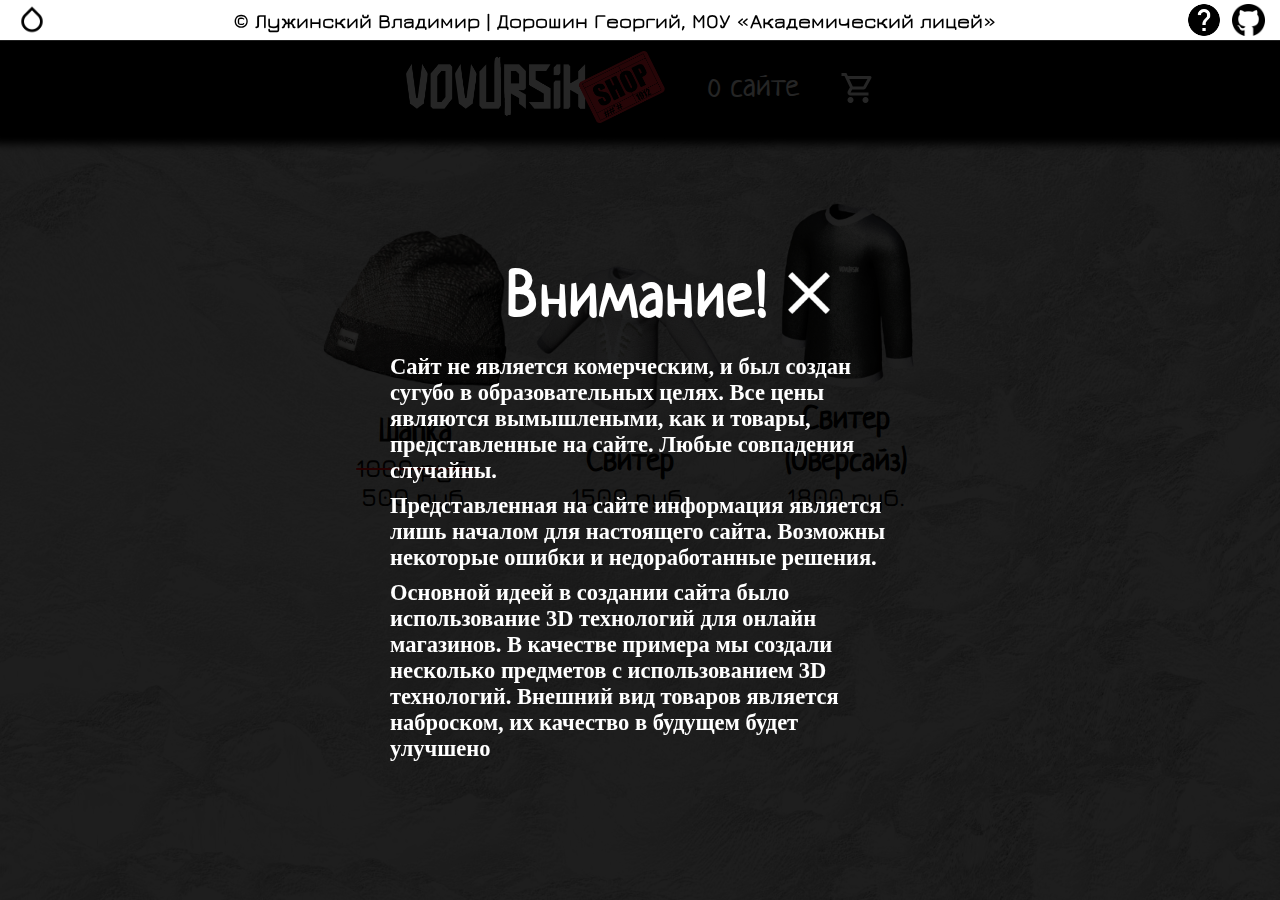
==== commit a78362d7: "Add files via upload" ====
--- a/index.html
+++ b/index.html
@@ -33,8 +33,7 @@
     </div>
 <h2><p>Сайт не является комерческим, и был создан сугубо в образовательных целях. Все цены являются вымышлеными, как и товары, представленные на сайте. Любые совпадения случайны.</p>
     <p>Представленная на сайте информация является лишь началом для настоящего сайта. Возможны некоторые ошибки и недоработанные решения.</p>
-    <p>Основной идеей в создании сайта было использование 3D технологий для онлайн магазинов. В качестве примера мы создали несколько предметов с использованием 3D технологий. Внешний вид товаров является наброском, их качество в будущем будет улучшено</p>
-    <p>На данный момент товары нельзя добавить в покупательскую корзину (будет исправлено в ближайшее время)</p></h2>
+    <p>Основной идеей в создании сайта было использование 3D технологий для онлайн магазинов. В качестве примера мы создали несколько предметов с использованием 3D технологий. Внешний вид товаров является наброском, их качество в будущем будет улучшено</p></h2>
 </div>
 </div>
 
--- a/style.css
+++ b/style.css
@@ -591,7 +591,7 @@
 	font-weight: 400;
 	letter-spacing: 2px;	
 	font-size: 33px;
-	width: 10%;
+	width: 13%;
 	text-align: center;
 }
 
--- a/media-querise.css
+++ b/media-querise.css
@@ -107,6 +107,48 @@
         background: url(images/outline_close.png) no-repeat center;
         background-size: auto 100%;
     }
+
+    .subtotal h1 {
+        font-size: 8.3vw;
+        letter-spacing: 0.6vw;
+        padding-bottom: 2.7vw;
+        margin-bottom: 3.4vw;
+    }
+
+    .product_block_cart {
+        padding-left: 3vw;
+        padding-right: 3vw;
+    }
+
+    .product_block_cart img {
+        height: 16.5vw;
+        width: auto;
+        object-fit: cover;
+    }
+
+    .product_block_cart h1 {
+        letter-spacing: 0.3vw;	
+        font-size: 6.4vw;
+    }
+
+    .product_block_cart h2 {
+        font-size: 5vw;
+    }
+
+    .product_block_cart h3 {
+        letter-spacing: 0.29vw;	
+        font-size: 5.5vw;
+    }
+
+    #cart_minus_button {
+        width: 5.8vw;
+        height: 5.8vw;
+    }
+
+    #cart_plus_button {
+        width: 5.8vw;
+        height: 5.8vw;
+    }
 }
 
 @media only screen and (max-width: 500px) {
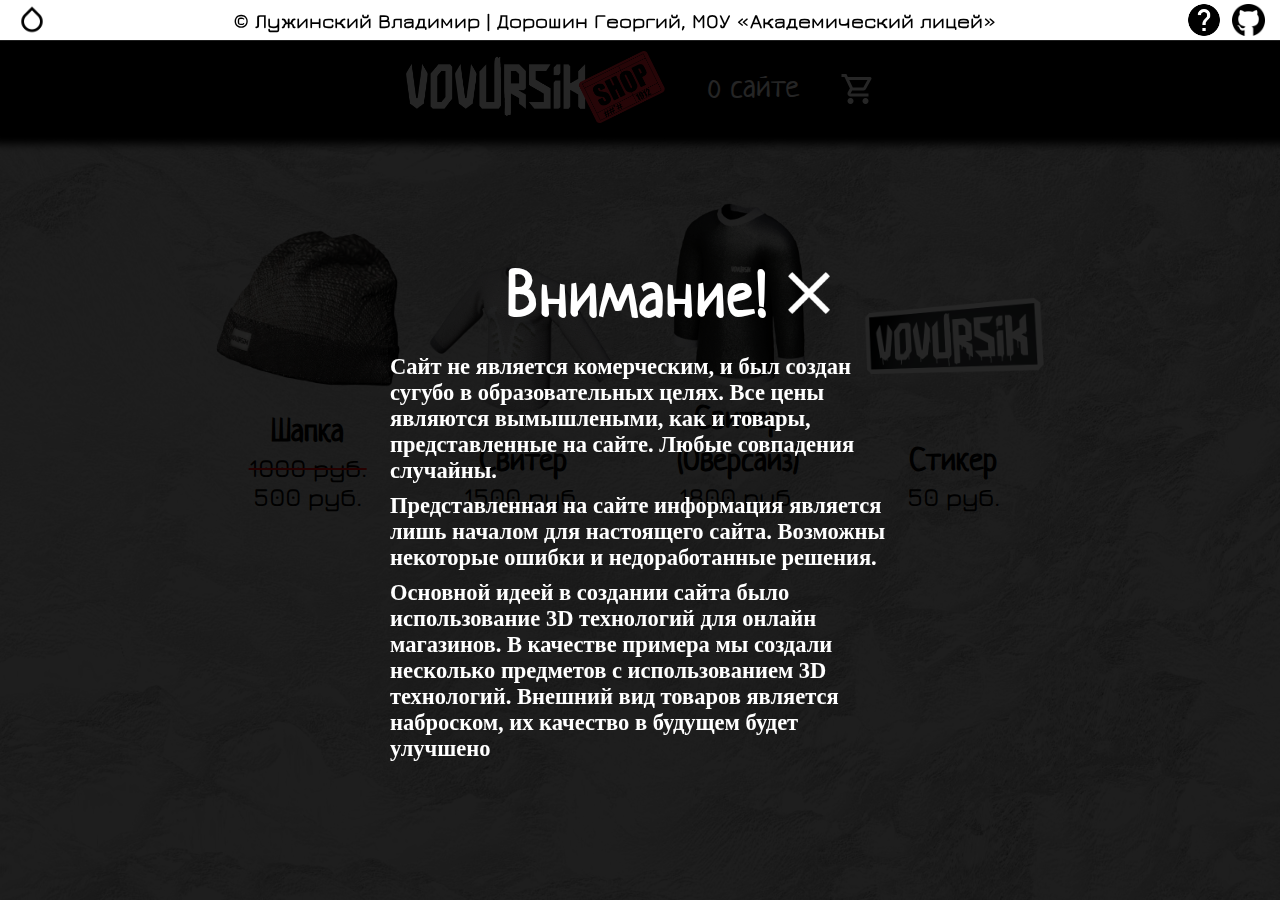
==== commit 3de9c360: "Add files via upload" ====
--- a/index.html
+++ b/index.html
@@ -123,6 +123,19 @@
                     </div>
                 </button>
             </form>
+            <form action="/product_03.html" id="form">
+                <button class="product_card">
+                    <div class="product_image">
+                        <div class="product_open"><h2><small>🔍︎</small> просмотр</h2></div>
+                        <img src="images/products/Sticker.png" width="454px" height="454px" alt=""></img>
+                    </div>
+
+                    <div class="product_info" id="product_info">
+                        <h1>Стикер</h1>
+                        <h2>50 руб.</h2>
+                    </div>
+                </button>
+            </form>
 
         </div>
     </div>
--- a/style.css
+++ b/style.css
@@ -27,6 +27,8 @@
 
 #cart_button:hover {
     cursor: pointer;
+	background: url(images/shopping_cart_red.png) no-repeat center;
+	background-size: auto 80%;
     }
 
 #Logo {
@@ -263,7 +265,7 @@
 	text-align: center;
 	top: 0;
 	left: 0;
-	margin-top: 10px;
+	margin-top: 12px;
 }
 
 .product {
@@ -621,7 +623,16 @@
 	opacity: .7;
 	}
 
+.subtotal {
+	display: flex;
+	justify-content: space-between;
+	text-align: center;
+	align-items: center;
+	align-content: center;
+}
+
 .subtotal h1 {
+	position: relative;
 	font-family: 'Jura', cursive;
 	font-weight: 800;
 	font-size: 50px;
@@ -631,6 +642,9 @@
 	margin-bottom: 20px;
 	border-bottom: solid 2px;
 	text-align: center;
+	width: 100%;
+	margin-left: auto;
+	margin-right: auto;
 }
 
 .creators {
